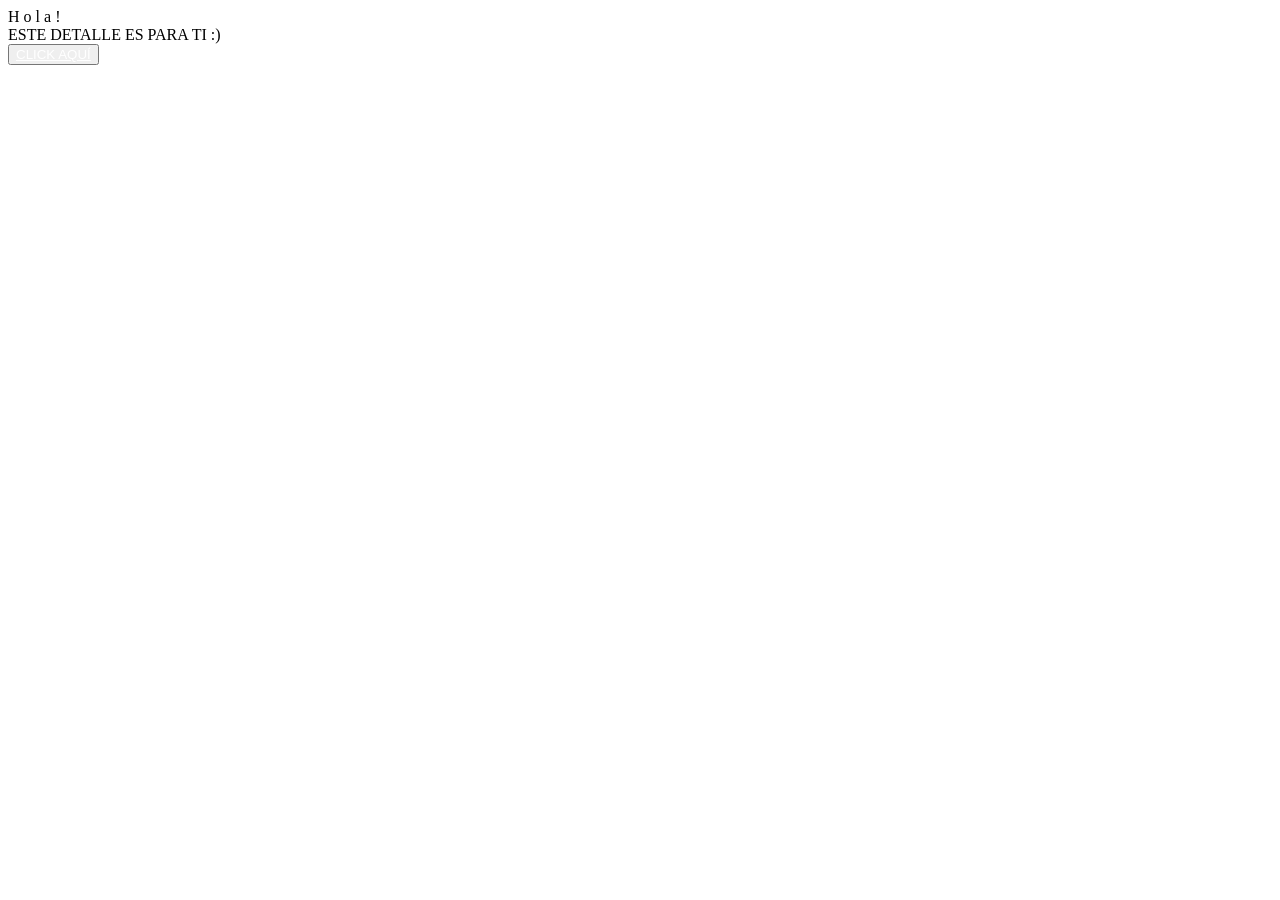
==== index.html @ e68c2794 "first commit" ====
<!DOCTYPE html>
<html lang="es">

<head>
    <meta charset="UTF-8">
    <meta http-equiv="X-UA-Compatible" content="IE=edge">
    <meta name="viewport" content="width=device-width, initial-scale=1.0">
    <link rel="stylesheet" href="css/style.css">
    <link rel="icon" href="img/flowers.png" type="image/x-icon">
    <title>Flowers</title>
</head>

<body>
    <div class="greetings">
        <span>H</span>
        <span>o</span>
        <span>l</span>
        <span>a</span>
        <span>!</span>
    </div>
    <div class="description">
        <span>ESTE DETALLE ES PARA TI :)</span>
    </div>
    <div class="button">
        <button class="botones">
            <a href="flower.html" style="color: #fff;">CLICK AQUÍ</a>
        </button>
    </div>

</body>

</html>
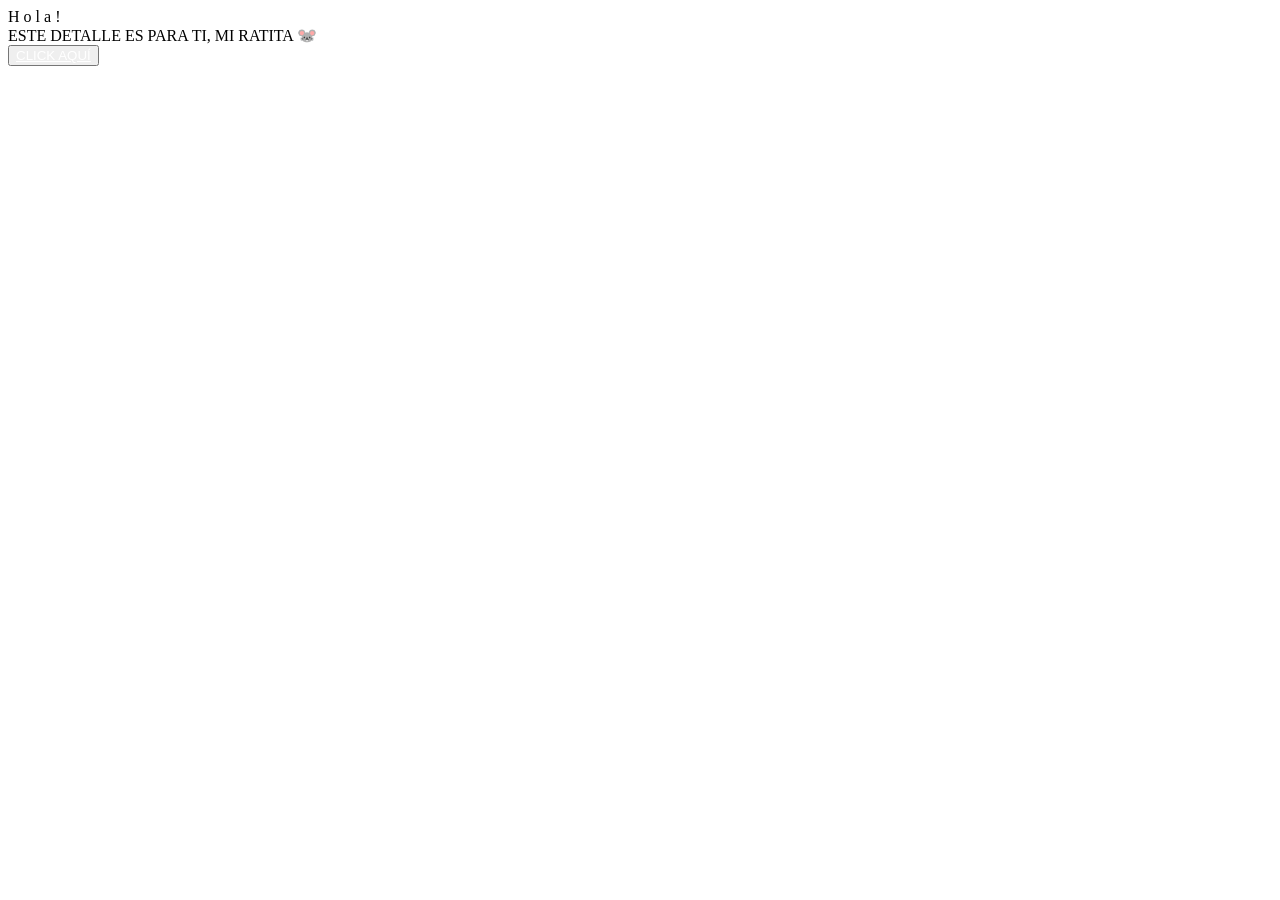
==== commit 7bcea154: "Update index.html" ====
--- a/index.html
+++ b/index.html
@@ -19,7 +19,7 @@
         <span>!</span>
     </div>
     <div class="description">
-        <span>ESTE DETALLE ES PARA TI :)</span>
+        <span>ESTE DETALLE ES PARA TI, MI RATITA 🐭 </span>
     </div>
     <div class="button">
         <button class="botones">
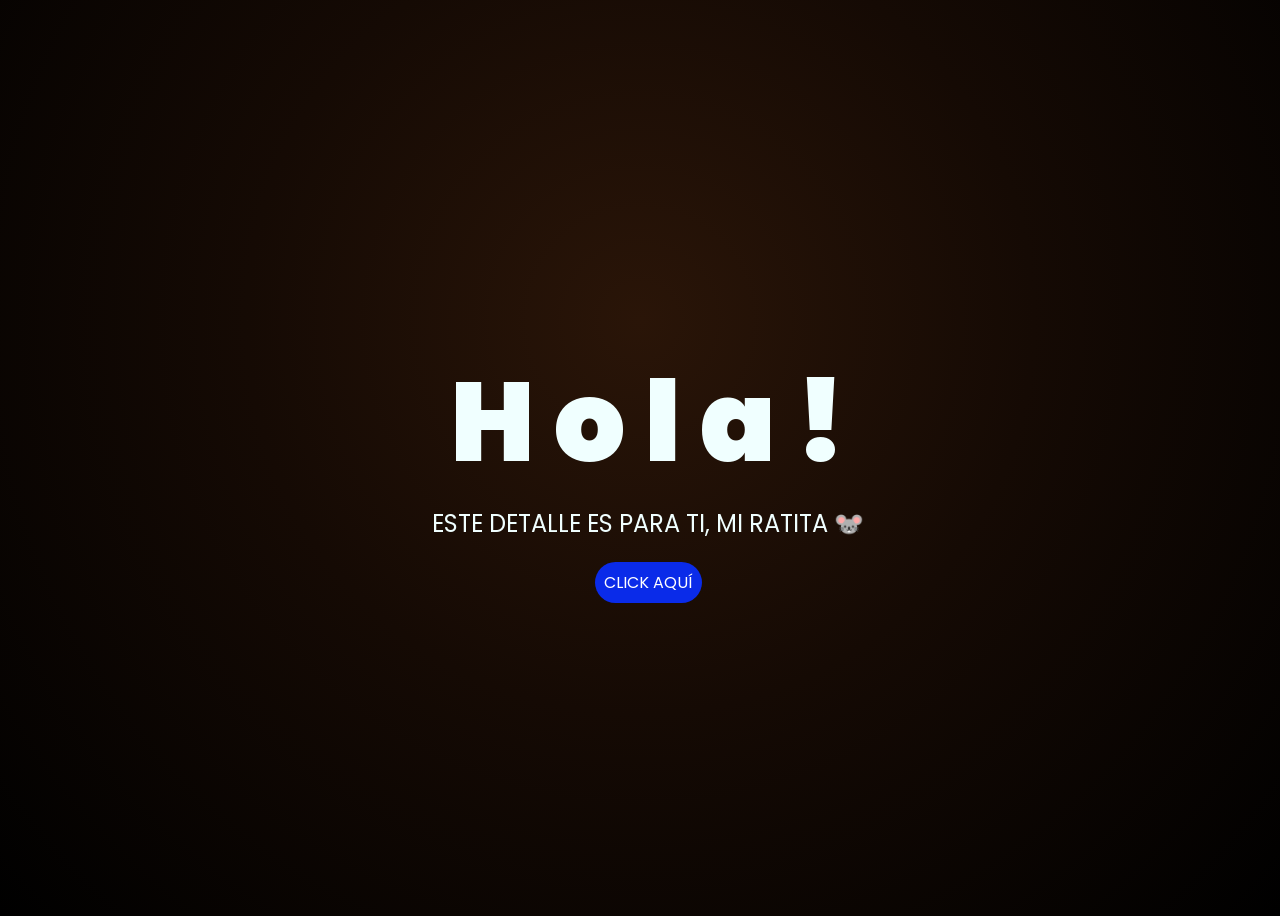
==== commit 29f6cedf: "Update index.html" ====
--- a/index.html
+++ b/index.html
@@ -11,6 +11,12 @@
 </head>
 
 <body>
+    <div class="floating-photos">
+      <img src="img/gatito1.jpeg" alt="" class="photo photo--1">
+      <img src="img/gatito2.jpeg" alt="" class="photo photo--2">
+      <img src="img/gatito3.jpeg" alt="" class="photo photo--3">
+      <img src="img/gatito4.jpeg" alt="" class="photo photo--4">
+    </div>
     <div class="greetings">
         <span>H</span>
         <span>o</span>
--- a/css/style.css
+++ b/css/style.css
@@ -0,0 +1,98 @@
+@import url('https://fonts.googleapis.com/css2?family=Poppins:ital,wght@0,500;1,900&display=swap');
+*{
+    font-family: 'Poppins',cursive;
+}
+body{
+    color: azure;
+    width: 100%;
+    min-height: 100vh;
+    display: flex;
+    flex-direction: column;
+    align-items: center;
+    justify-content: center;
+    background: radial-gradient(circle at 50% 35%, #2a1508 0%, #150a04 45%, #000 100%);
+    position: relative;
+    overflow: hidden;
+}
+
+.botones{
+    padding: 9px;
+    border-radius: 80px;
+    background-color: transparent;
+    border: none;
+}
+
+.botones a{
+    background-color: #0a2be9;
+    padding: 9px;
+    border-radius: 80px;
+    -webkit-border-radius: 80px;
+    -moz-border-radius: 80px;
+    -ms-border-radius: 80px;
+    -o-border-radius: 80px;
+
+}
+
+.botones a:focus{
+    background-color: rgb(50, 194, 194);
+}
+
+.greetings{
+    font-size: 7rem;
+    font-weight: 900;
+}
+.greetings > span{
+    animation: glow 2.5s ease-in-out infinite;
+}
+@keyframes glow{
+    0%, 100%{
+        color: #fff;
+        text-shadow: 0 0 12px #39c6d6, 0 0 50px #39c6d6, 0 0 100px #39c6d6;
+    }
+    10%, 90%{
+        color: #111;
+        text-shadow: none;
+    }
+}
+.greetings > span:nth-child(2){
+    animation-delay: .2s ;
+}
+.greetings > span:nth-child(3){
+    animation-delay: .4s ;
+}
+.greetings > span:nth-child(4){
+    animation-delay: .6s;
+}
+.greetings > span:nth-child(5){
+    animation-delay: .8s;
+}
+.greetings > span:nth-child(6){
+    animation-delay: 1s;
+}
+
+.description{
+    font-size: 1.5rem;
+    margin-bottom: 20px;
+}
+
+.button a{
+    text-decoration: none;
+    font-size: 1rem;
+    color: #111;
+}
+
+@media screen and (max-width:574px){
+    .greetings{
+        display: block;
+        font-size: 4rem;
+        font-weight: 800;
+        text-align: center;
+    }
+    .description{
+        font-size: 2rem;
+    }
+    
+    .button a{
+        font-size: 1rem;
+    }
+}
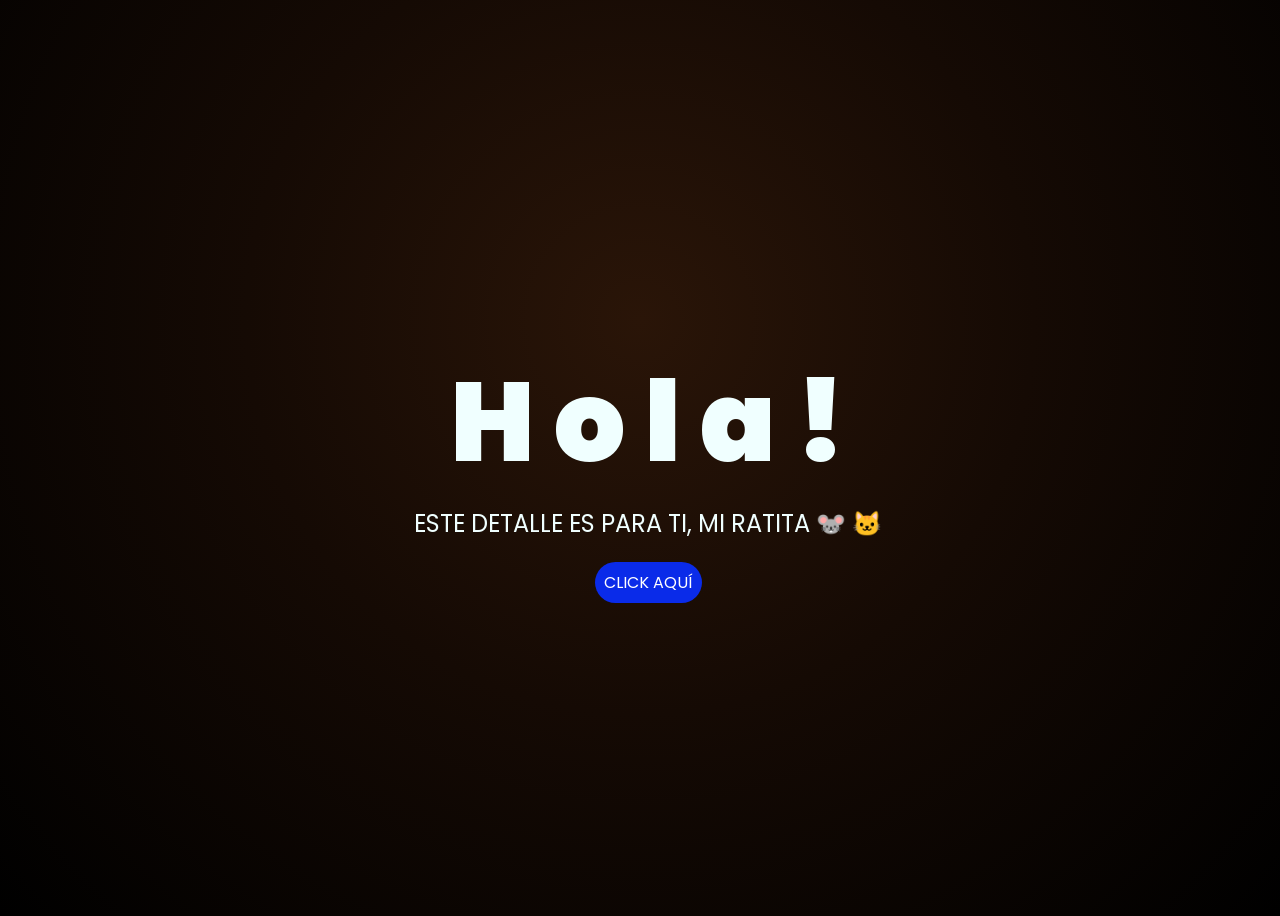
==== commit 0dd62232: "Add cat emoji to the description text" ====
--- a/index.html
+++ b/index.html
@@ -25,7 +25,7 @@
         <span>!</span>
     </div>
     <div class="description">
-        <span>ESTE DETALLE ES PARA TI, MI RATITA 🐭 </span>
+        <span>ESTE DETALLE ES PARA TI, MI RATITA 🐭 🐱</span>
     </div>
     <div class="button">
         <button class="botones">
--- a/css/style.css
+++ b/css/style.css
@@ -91,6 +91,46 @@
     .description{
         font-size: 2rem;
     }
+
+
+    .floating-photos {
+  position: absolute;
+  inset: 0;
+  z-index: 1;
+  pointer-events: none;
+}
+
+.greetings, .description, .button {
+  position: relative;
+  z-index: 2; /* el texto siempre queda encima de las fotos */
+}
+
+.photo {
+  position: absolute;
+  width: 110px;
+  height: 110px;
+  object-fit: cover;
+  border-radius: 12px;
+  border: 4px solid #fff;
+  box-shadow: 0 8px 20px rgba(0, 0, 0, 0.6);
+  --r: 0deg;
+  transform: rotate(var(--r));
+  animation: float 6s ease-in-out infinite;
+}
+
+.photo--1 { top: 8%;    left: 6%;   --r: -8deg; animation-delay: 0s;   }
+.photo--2 { top: 10%;   right: 6%;  --r: 7deg;  animation-delay: 1.2s; }
+.photo--3 { bottom: 10%; left: 8%;  --r: 6deg;  animation-delay: 2.4s; }
+.photo--4 { bottom: 8%;  right: 7%; --r: -5deg; animation-delay: 3.6s; }
+
+@keyframes float {
+  0%, 100% { transform: translateY(0) rotate(var(--r)); }
+  50%      { transform: translateY(-14px) rotate(var(--r)); }
+}
+
+@media screen and (max-width: 574px) {
+  .photo { width: 65px; height: 65px; }
+}
     
     .button a{
         font-size: 1rem;
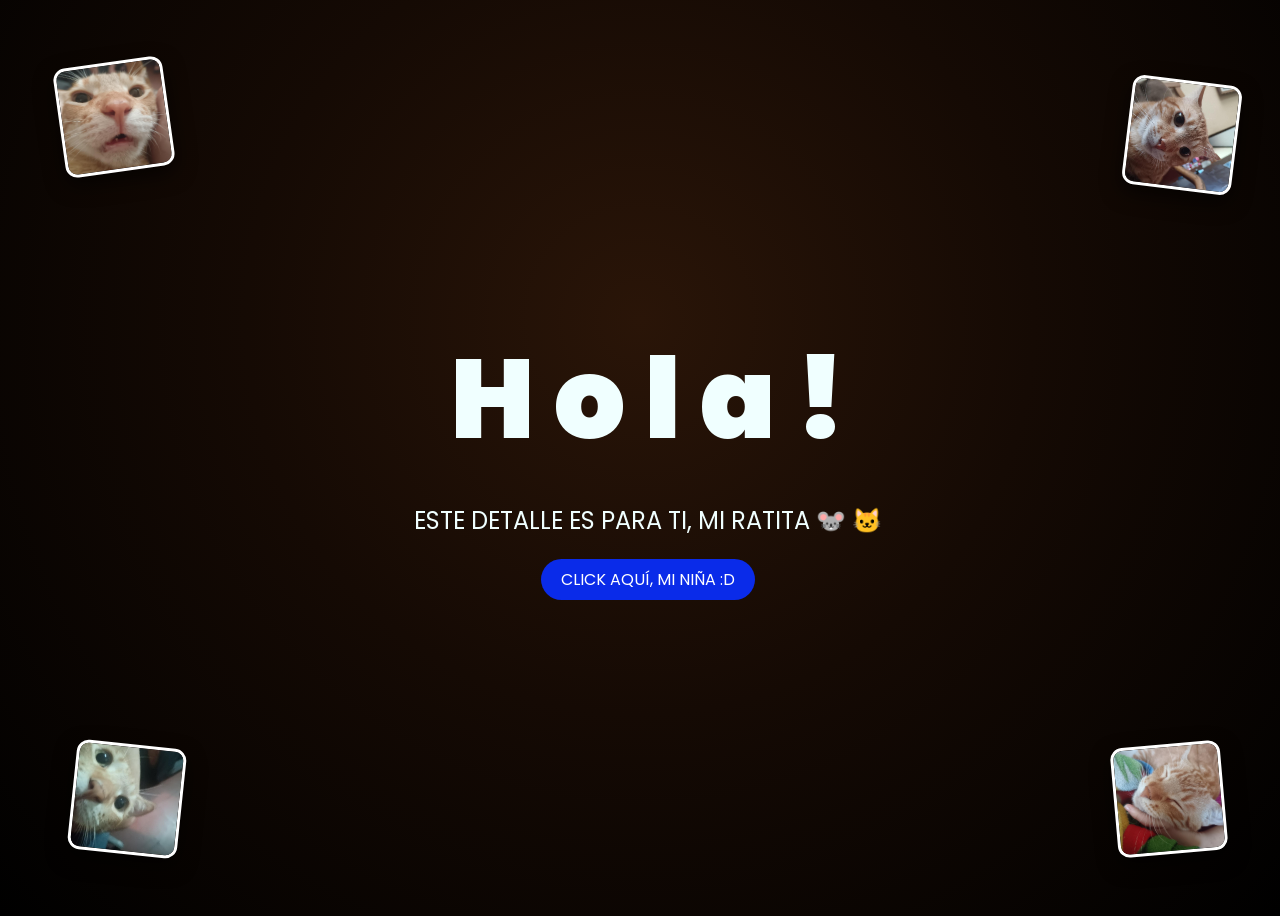
==== commit 5b45de55: "Update index.html" ====
--- a/index.html
+++ b/index.html
@@ -29,7 +29,7 @@
     </div>
     <div class="button">
         <button class="botones">
-            <a href="flower.html" style="color: #fff;">CLICK AQUÍ</a>
+            <a href="flower.html" style="color: #fff;">CLICK AQUÍ, MI NIÑA :D</a>
         </button>
     </div>
 
--- a/css/style.css
+++ b/css/style.css
@@ -1,7 +1,10 @@
 @import url('https://fonts.googleapis.com/css2?family=Poppins:ital,wght@0,500;1,900&display=swap');
+
 *{
-    font-family: 'Poppins',cursive;
+    font-family: 'Poppins', cursive;
+    box-sizing: border-box;
 }
+
 body{
     color: azure;
     width: 100%;
@@ -13,6 +16,8 @@
     background: radial-gradient(circle at 50% 35%, #2a1508 0%, #150a04 45%, #000 100%);
     position: relative;
     overflow: hidden;
+    padding: 20px;
+    text-align: center;
 }
 
 .botones{
@@ -24,17 +29,18 @@
 
 .botones a{
     background-color: #0a2be9;
-    padding: 9px;
+    padding: 9px 20px;
     border-radius: 80px;
-    -webkit-border-radius: 80px;
-    -moz-border-radius: 80px;
-    -ms-border-radius: 80px;
-    -o-border-radius: 80px;
-
 }
 
 .botones a:focus{
     background-color: rgb(50, 194, 194);
+}
+
+/* el texto siempre va encima de las fotos */
+.greetings, .description, .button {
+    position: relative;
+    z-index: 2;
 }
 
 .greetings{
@@ -54,25 +60,15 @@
         text-shadow: none;
     }
 }
-.greetings > span:nth-child(2){
-    animation-delay: .2s ;
-}
-.greetings > span:nth-child(3){
-    animation-delay: .4s ;
-}
-.greetings > span:nth-child(4){
-    animation-delay: .6s;
-}
-.greetings > span:nth-child(5){
-    animation-delay: .8s;
-}
-.greetings > span:nth-child(6){
-    animation-delay: 1s;
-}
+.greetings > span:nth-child(2){ animation-delay: .2s; }
+.greetings > span:nth-child(3){ animation-delay: .4s; }
+.greetings > span:nth-child(4){ animation-delay: .6s; }
+.greetings > span:nth-child(5){ animation-delay: .8s; }
+.greetings > span:nth-child(6){ animation-delay: 1s; }
 
 .description{
     font-size: 1.5rem;
-    margin-bottom: 20px;
+    margin: 20px 0;
 }
 
 .button a{
@@ -81,57 +77,47 @@
     color: #111;
 }
 
-@media screen and (max-width:574px){
-    .greetings{
-        display: block;
-        font-size: 4rem;
-        font-weight: 800;
-        text-align: center;
-    }
-    .description{
-        font-size: 2rem;
-    }
-
-
-    .floating-photos {
+/* --- Fotos flotantes --- */
+.floating-photos {
   position: absolute;
   inset: 0;
   z-index: 1;
   pointer-events: none;
 }
 
-.greetings, .description, .button {
-  position: relative;
-  z-index: 2; /* el texto siempre queda encima de las fotos */
-}
-
 .photo {
   position: absolute;
-  width: 110px;
-  height: 110px;
+  width: clamp(55px, 11vw, 110px);
+  height: clamp(55px, 11vw, 110px);
   object-fit: cover;
   border-radius: 12px;
-  border: 4px solid #fff;
+  border: 3px solid #fff;
   box-shadow: 0 8px 20px rgba(0, 0, 0, 0.6);
   --r: 0deg;
   transform: rotate(var(--r));
   animation: float 6s ease-in-out infinite;
 }
 
-.photo--1 { top: 8%;    left: 6%;   --r: -8deg; animation-delay: 0s;   }
-.photo--2 { top: 10%;   right: 6%;  --r: 7deg;  animation-delay: 1.2s; }
-.photo--3 { bottom: 10%; left: 8%;  --r: 6deg;  animation-delay: 2.4s; }
-.photo--4 { bottom: 8%;  right: 7%; --r: -5deg; animation-delay: 3.6s; }
+.photo--1 { top: 6%;    left: 4%;   --r: -8deg; animation-delay: 0s;   }
+.photo--2 { top: 8%;    right: 4%;  --r: 7deg;  animation-delay: 1.2s; }
+.photo--3 { bottom: 6%; left: 5%;   --r: 6deg;  animation-delay: 2.4s; }
+.photo--4 { bottom: 6%; right: 5%;  --r: -5deg; animation-delay: 3.6s; }
 
 @keyframes float {
   0%, 100% { transform: translateY(0) rotate(var(--r)); }
   50%      { transform: translateY(-14px) rotate(var(--r)); }
 }
 
-@media screen and (max-width: 574px) {
-  .photo { width: 65px; height: 65px; }
-}
-    
+/* --- Responsive celular --- */
+@media screen and (max-width:574px){
+    .greetings{
+        font-size: 3.2rem;
+        font-weight: 800;
+    }
+    .description{
+        font-size: 1.1rem;
+        padding: 0 10px;
+    }
     .button a{
         font-size: 1rem;
     }
